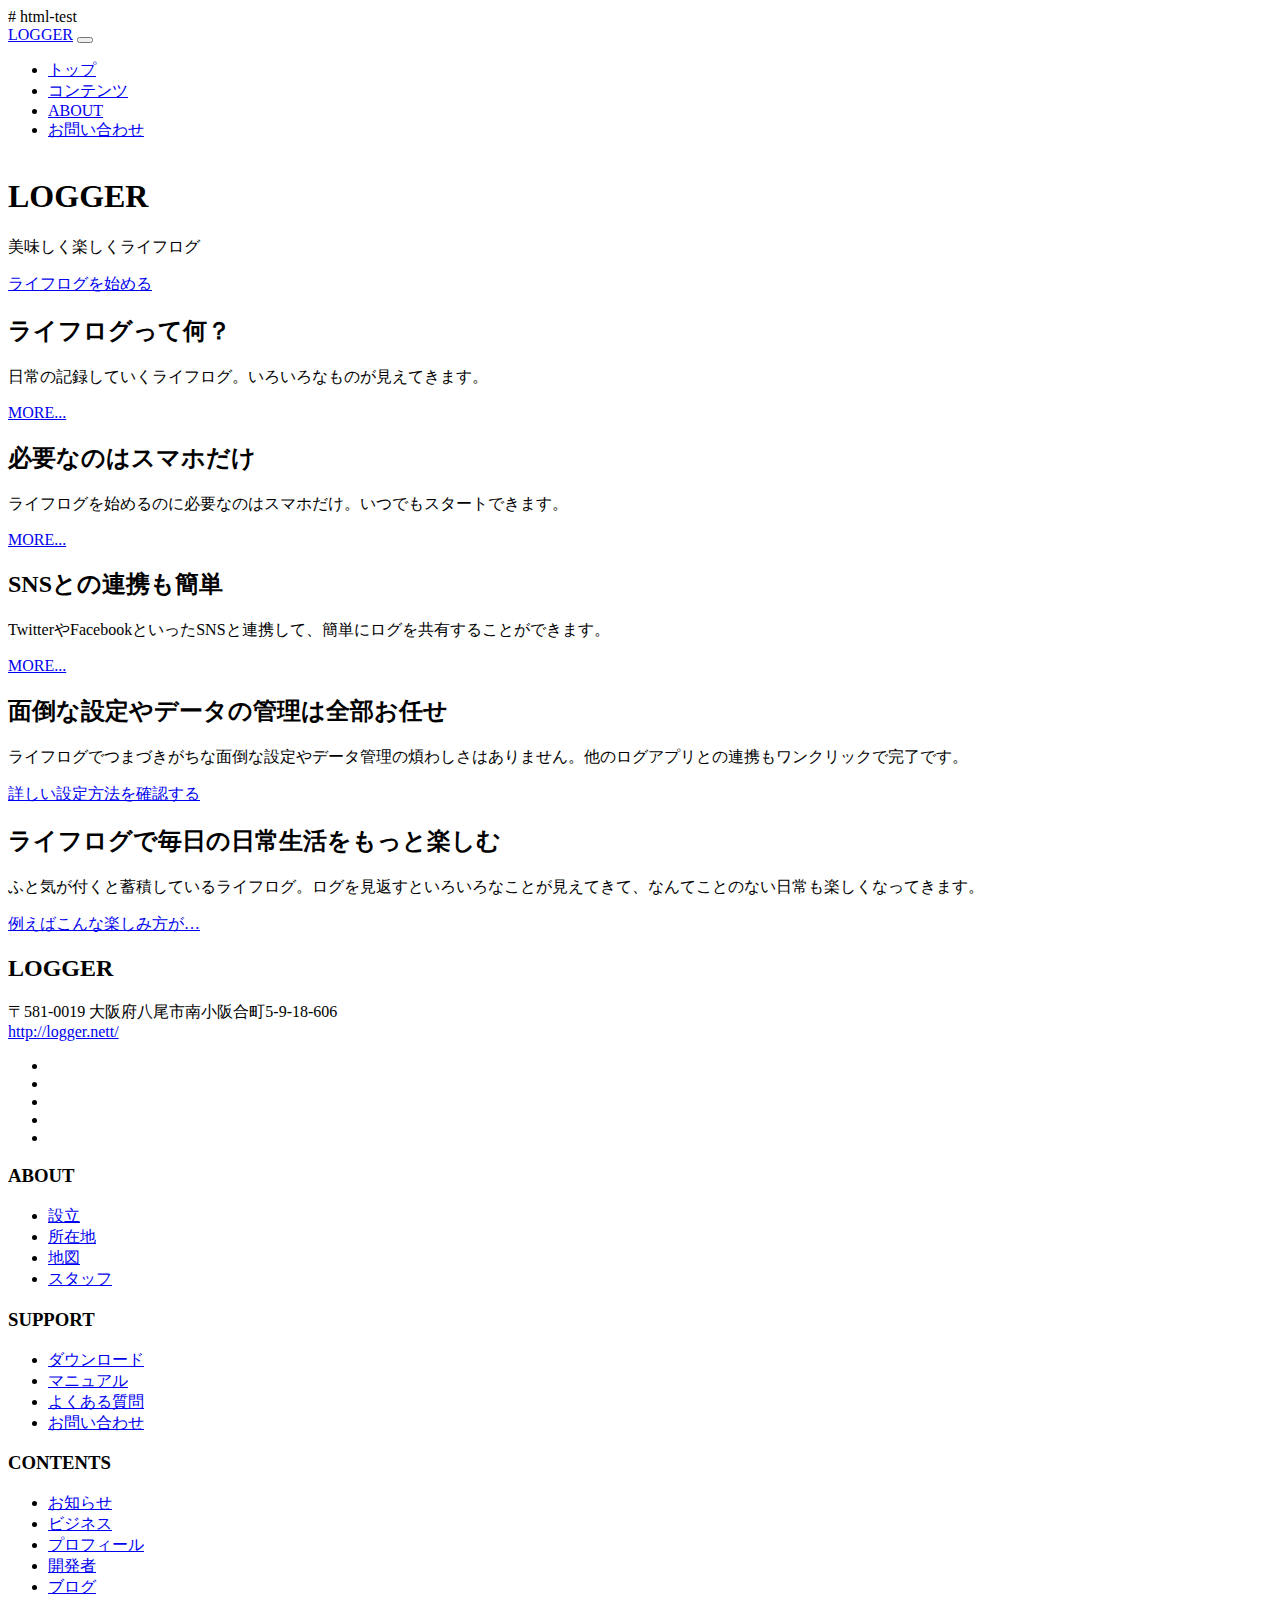
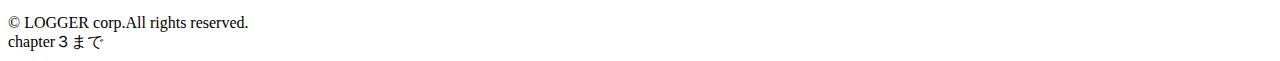
==== index.html @ 2a71fdd4 "Update and rename README.md to index.html" ====
# html-test
<!DOCTYPE html>
<html lang="ja">
<head>
<meta charset="UTF-8">
<title>サンプル</title>
<meta name="viewport" content="width=device-width, initial-scale=1.0">
<link href="https://fonts.googleapis.com/css?family=Montserrat" rel="stylesheet">
<link rel="stylesheet" href="style.css">

<style>
  .sr-only{
    position: absolute;
    width: 1px;
    height: 1px;
    padding: 0;
    margin: -1px;
    overflow: hidden;
    clip: rect(0, 0, 0, 0);
    border: 0;
  }
</style>

<!-- <script src="https://use.fontawesome.com/" -->
  <script src="https://kit.fontawesome.com/581ffc8f4b.js" crossorigin="anonymous"></script>

  <script src="https://code.jquery.com/jquery-2.2.3.min.js"></script>
  <script>
    $(function(){
      $(".headC").click(function() {
        $(".headB").slideToggle();
      });
    });
  </script>

</head>
<body>

  <header>
    <div class="container">
      <div class="container-small">
        <a href="index.html" class="headA">LOGGER</a>
        
        <button type="button" class="headC">
          <span class="fa fa-bars" title="MENU"></span>
        </button>
      </div>

      <nav class="headB">
        <ul>
          <li><a href="index.html">トップ</a></li>
          <li><a href="contents.html">コンテンツ</a></li>
          <li><a href="about.html">ABOUT</a></li>
          <li><a href="contact.html">お問い合わせ</a></li>
        </ul>
      </nav>
    </div>
  </header>

<section class="conA">
  <div class="container">
    <img src="../img/logo.svg" alt="">
    <h1>LOGGER</h1>
    <p>美味しく楽しくライフログ</p>
    <a href="#">ライフログを始める</a>
  </div>
</section>
<section class="conB">
  <div class="container">
    <div class="text">
      <!-- <span class="fas fa-chart-bar icon"></span> -->
      <span class="fa fa-bar-chart icon"></span>
      <h2>ライフログって何？</h2>
      <p>日常の記録していくライフログ。いろいろなものが見えてきます。</p>
      <a href="#">MORE...
      <span class="fa fa-chevron-right"></span>
      </a>
    </div>

    <div class="text">
      <!-- <span class="fas fa-chart-bar icon"></span> -->
      <span class="fa fa-gears icon"></span>
      <h2>必要なのはスマホだけ</h2>
      <p>ライフログを始めるのに必要なのはスマホだけ。いつでもスタートできます。</p>
      <a href="#">MORE...
      <span class="fa fa-chevron-right"></span>
      </a>
    </div>

    <div class="text">
      <!-- <span class="fas fa-chart-bar icon"></span> -->
      <span class="fa fa-rocket icon"></span>
      <h2>SNSとの連携も簡単</h2>
      <p>TwitterやFacebookといったSNSと連携して、簡単にログを共有することができます。</p>
      <a href="#">MORE...
      <span class="fa fa-chevron-right"></span>
      </a>
    </div>

  </div>
</section>
<section class="conC">
  <div class="container">
    <div class="photo"></div>
    <div class="text">
      <h2>面倒な設定やデータの管理は全部お任せ</h2>
      <p>ライフログでつまづきがちな面倒な設定やデータ管理の煩わしさはありません。他のログアプリとの連携もワンクリックで完了です。</p>
      <a href="#">詳しい設定方法を確認する
      <span class="fa fa-chevron-right"></span>
      </a>
    </div>
  </div>
</section>

<section class="conD">
  <div class="container">
    <div class="photo"></div>
    <div class="text">
      <h2>ライフログで毎日の日常生活をもっと楽しむ</h2>
      <p>ふと気が付くと蓄積しているライフログ。ログを見返すといろいろなことが見えてきて、なんてことのない日常も楽しくなってきます。</p>
      <a href="#">例えばこんな楽しみ方が…
      <span class="fa fa-chevron-right"></span>
      </a>
    </div>
  </div>
</section>

<footer>
  <div class="container">
    <div class="footA">
      <h2>LOGGER</h2>
      <p>
        〒581-0019 大阪府八尾市南小阪合町5-9-18-606 <br>
        <a href="http://logger.nett/">http://logger.nett/</a>
      </p>

      <nav class="footD">
        <ul>
          <li><a href="#">
              <span class="fa fa-twitter"
              title="Twitter"></span>
            </a></li>
            
          <li><a href="#">
              <span class="fa fa-facebook"
              title="Facebook"></span>
            </a></li>

          <li><a href="#">
              <span class="fa fa-google-plus"
              title="Google Plus"></span>
            </a></li>

          <li><a href="#">
              <span class="fa fa-instagram"
              title="Instagram"></span>
            </a></li>

          <li><a href="#">
              <span class="fa fa-youtube"
              title="You Tube"></span>
            </a></li>

        </ul>
      </nav>
    </div>

    <nav class="footB">
      <div>
        <h3>ABOUT</h3>
        <ul>
          <li><a href="#">設立</a></li>
          <li><a href="#">所在地</a></li>
          <li><a href="#">地図</a></li>
          <li><a href="#">スタッフ</a></li>
        </ul>
      </div>

      <div>
        <h3>SUPPORT</h3>
        <ul>
          <li><a href="#">ダウンロード</a></li>
          <li><a href="#">マニュアル</a></li>
          <li><a href="#">よくある質問</a></li>
          <li><a href="#">お問い合わせ</a></li>
        </ul>
      </div>

      <div>
        <h3>CONTENTS</h3>
        <ul>
          <li><a href="#">お知らせ</a></li>
          <li><a href="#">ビジネス</a></li>
          <li><a href="#">プロフィール</a></li>
          <li><a href="#">開発者</a></li>
          <li><a href="#">ブログ</a></li>
        </ul>
      </div>
    </nav>

    <div class="footC">
      © LOGGER corp.All rights reserved.
    </div>

  </div>
</footer>

chapter３まで
</body>
</html>
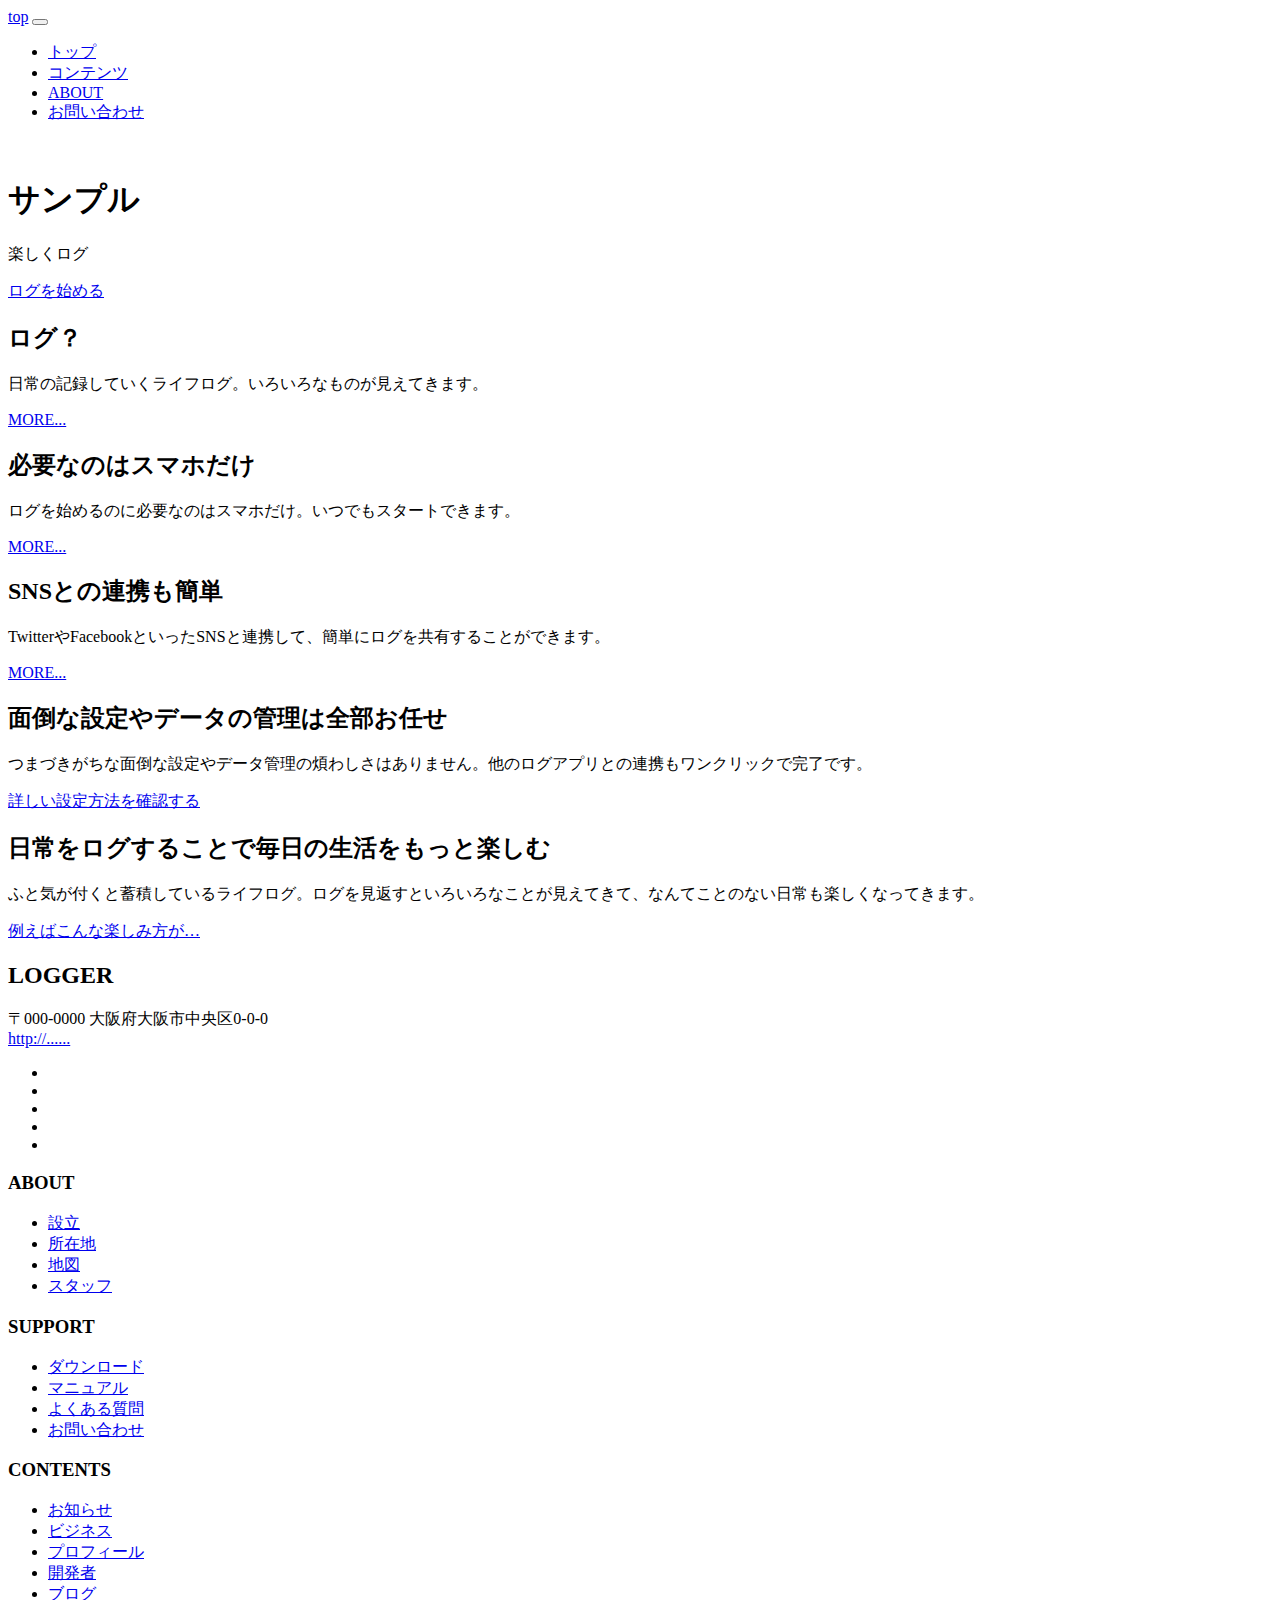
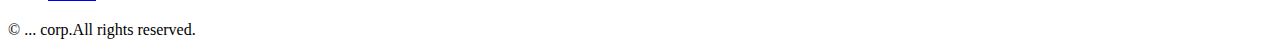
==== commit 63a8d1e9: "Add files via upload" ====
--- a/index.html
+++ b/index.html
@@ -1,210 +1,208 @@
-# html-test
-<!DOCTYPE html>
-<html lang="ja">
-<head>
-<meta charset="UTF-8">
-<title>サンプル</title>
-<meta name="viewport" content="width=device-width, initial-scale=1.0">
-<link href="https://fonts.googleapis.com/css?family=Montserrat" rel="stylesheet">
-<link rel="stylesheet" href="style.css">
-
-<style>
-  .sr-only{
-    position: absolute;
-    width: 1px;
-    height: 1px;
-    padding: 0;
-    margin: -1px;
-    overflow: hidden;
-    clip: rect(0, 0, 0, 0);
-    border: 0;
-  }
-</style>
-
-<!-- <script src="https://use.fontawesome.com/" -->
-  <script src="https://kit.fontawesome.com/581ffc8f4b.js" crossorigin="anonymous"></script>
-
-  <script src="https://code.jquery.com/jquery-2.2.3.min.js"></script>
-  <script>
-    $(function(){
-      $(".headC").click(function() {
-        $(".headB").slideToggle();
-      });
-    });
-  </script>
-
-</head>
-<body>
-
-  <header>
-    <div class="container">
-      <div class="container-small">
-        <a href="index.html" class="headA">LOGGER</a>
-        
-        <button type="button" class="headC">
-          <span class="fa fa-bars" title="MENU"></span>
-        </button>
-      </div>
-
-      <nav class="headB">
-        <ul>
-          <li><a href="index.html">トップ</a></li>
-          <li><a href="contents.html">コンテンツ</a></li>
-          <li><a href="about.html">ABOUT</a></li>
-          <li><a href="contact.html">お問い合わせ</a></li>
-        </ul>
-      </nav>
-    </div>
-  </header>
-
-<section class="conA">
-  <div class="container">
-    <img src="../img/logo.svg" alt="">
-    <h1>LOGGER</h1>
-    <p>美味しく楽しくライフログ</p>
-    <a href="#">ライフログを始める</a>
-  </div>
-</section>
-<section class="conB">
-  <div class="container">
-    <div class="text">
-      <!-- <span class="fas fa-chart-bar icon"></span> -->
-      <span class="fa fa-bar-chart icon"></span>
-      <h2>ライフログって何？</h2>
-      <p>日常の記録していくライフログ。いろいろなものが見えてきます。</p>
-      <a href="#">MORE...
-      <span class="fa fa-chevron-right"></span>
-      </a>
-    </div>
-
-    <div class="text">
-      <!-- <span class="fas fa-chart-bar icon"></span> -->
-      <span class="fa fa-gears icon"></span>
-      <h2>必要なのはスマホだけ</h2>
-      <p>ライフログを始めるのに必要なのはスマホだけ。いつでもスタートできます。</p>
-      <a href="#">MORE...
-      <span class="fa fa-chevron-right"></span>
-      </a>
-    </div>
-
-    <div class="text">
-      <!-- <span class="fas fa-chart-bar icon"></span> -->
-      <span class="fa fa-rocket icon"></span>
-      <h2>SNSとの連携も簡単</h2>
-      <p>TwitterやFacebookといったSNSと連携して、簡単にログを共有することができます。</p>
-      <a href="#">MORE...
-      <span class="fa fa-chevron-right"></span>
-      </a>
-    </div>
-
-  </div>
-</section>
-<section class="conC">
-  <div class="container">
-    <div class="photo"></div>
-    <div class="text">
-      <h2>面倒な設定やデータの管理は全部お任せ</h2>
-      <p>ライフログでつまづきがちな面倒な設定やデータ管理の煩わしさはありません。他のログアプリとの連携もワンクリックで完了です。</p>
-      <a href="#">詳しい設定方法を確認する
-      <span class="fa fa-chevron-right"></span>
-      </a>
-    </div>
-  </div>
-</section>
-
-<section class="conD">
-  <div class="container">
-    <div class="photo"></div>
-    <div class="text">
-      <h2>ライフログで毎日の日常生活をもっと楽しむ</h2>
-      <p>ふと気が付くと蓄積しているライフログ。ログを見返すといろいろなことが見えてきて、なんてことのない日常も楽しくなってきます。</p>
-      <a href="#">例えばこんな楽しみ方が…
-      <span class="fa fa-chevron-right"></span>
-      </a>
-    </div>
-  </div>
-</section>
-
-<footer>
-  <div class="container">
-    <div class="footA">
-      <h2>LOGGER</h2>
-      <p>
-        〒581-0019 大阪府八尾市南小阪合町5-9-18-606 <br>
-        <a href="http://logger.nett/">http://logger.nett/</a>
-      </p>
-
-      <nav class="footD">
-        <ul>
-          <li><a href="#">
-              <span class="fa fa-twitter"
-              title="Twitter"></span>
-            </a></li>
-            
-          <li><a href="#">
-              <span class="fa fa-facebook"
-              title="Facebook"></span>
-            </a></li>
-
-          <li><a href="#">
-              <span class="fa fa-google-plus"
-              title="Google Plus"></span>
-            </a></li>
-
-          <li><a href="#">
-              <span class="fa fa-instagram"
-              title="Instagram"></span>
-            </a></li>
-
-          <li><a href="#">
-              <span class="fa fa-youtube"
-              title="You Tube"></span>
-            </a></li>
-
-        </ul>
-      </nav>
-    </div>
-
-    <nav class="footB">
-      <div>
-        <h3>ABOUT</h3>
-        <ul>
-          <li><a href="#">設立</a></li>
-          <li><a href="#">所在地</a></li>
-          <li><a href="#">地図</a></li>
-          <li><a href="#">スタッフ</a></li>
-        </ul>
-      </div>
-
-      <div>
-        <h3>SUPPORT</h3>
-        <ul>
-          <li><a href="#">ダウンロード</a></li>
-          <li><a href="#">マニュアル</a></li>
-          <li><a href="#">よくある質問</a></li>
-          <li><a href="#">お問い合わせ</a></li>
-        </ul>
-      </div>
-
-      <div>
-        <h3>CONTENTS</h3>
-        <ul>
-          <li><a href="#">お知らせ</a></li>
-          <li><a href="#">ビジネス</a></li>
-          <li><a href="#">プロフィール</a></li>
-          <li><a href="#">開発者</a></li>
-          <li><a href="#">ブログ</a></li>
-        </ul>
-      </div>
-    </nav>
-
-    <div class="footC">
-      © LOGGER corp.All rights reserved.
-    </div>
-
-  </div>
-</footer>
-
-chapter３まで
-</body>
-</html>
+<!DOCTYPE html>
+<html lang="ja">
+<head>
+<meta charset="UTF-8">
+<title>練習</title>
+<meta name="viewport" content="width=device-width, initial-scale=1.0">
+<link href="https://fonts.googleapis.com/css?family=Montserrat" rel="stylesheet">
+<link rel="stylesheet" href="style.css">
+
+<style>
+  .sr-only{
+    position: absolute;
+    width: 1px;
+    height: 1px;
+    padding: 0;
+    margin: -1px;
+    overflow: hidden;
+    clip: rect(0, 0, 0, 0);
+    border: 0;
+  }
+</style>
+
+<!-- <script src="https://use.fontawesome.com/" -->
+  <script src="https://kit.fontawesome.com/581ffc8f4b.js" crossorigin="anonymous"></script>
+
+  <script src="https://code.jquery.com/jquery-2.2.3.min.js"></script>
+  <script>
+    $(function(){
+      $(".headC").click(function() {
+        $(".headB").slideToggle();
+      });
+    });
+  </script>
+
+</head>
+<body>
+
+  <header>
+    <div class="container">
+      <div class="container-small">
+        <a href="index.html" class="headA">top</a>
+        
+        <button type="button" class="headC">
+          <span class="fa fa-bars" title="MENU"></span>
+        </button>
+      </div>
+
+      <nav class="headB">
+        <ul>
+          <li><a href="index.html">トップ</a></li>
+          <li><a href="contents.html">コンテンツ</a></li>
+          <li><a href="about.html">ABOUT</a></li>
+          <li><a href="contact.html">お問い合わせ</a></li>
+        </ul>
+      </nav>
+    </div>
+  </header>
+
+<section class="conA">
+  <div class="container">
+    <img src="img/logo.svg" alt="">
+    <h1>サンプル</h1>
+    <p>楽しくログ</p>
+    <a href="#">ログを始める</a>
+  </div>
+</section>
+<section class="conB">
+  <div class="container">
+    <div class="text">
+      <!-- <span class="fas fa-chart-bar icon"></span> -->
+      <span class="fa fa-bar-chart icon"></span>
+      <h2>ログ？</h2>
+      <p>日常の記録していくライフログ。いろいろなものが見えてきます。</p>
+      <a href="#">MORE...
+      <span class="fa fa-chevron-right"></span>
+      </a>
+    </div>
+
+    <div class="text">
+      <!-- <span class="fas fa-chart-bar icon"></span> -->
+      <span class="fa fa-gears icon"></span>
+      <h2>必要なのはスマホだけ</h2>
+      <p>ログを始めるのに必要なのはスマホだけ。いつでもスタートできます。</p>
+      <a href="#">MORE...
+      <span class="fa fa-chevron-right"></span>
+      </a>
+    </div>
+
+    <div class="text">
+      <!-- <span class="fas fa-chart-bar icon"></span> -->
+      <span class="fa fa-rocket icon"></span>
+      <h2>SNSとの連携も簡単</h2>
+      <p>TwitterやFacebookといったSNSと連携して、簡単にログを共有することができます。</p>
+      <a href="#">MORE...
+      <span class="fa fa-chevron-right"></span>
+      </a>
+    </div>
+
+  </div>
+</section>
+<section class="conC">
+  <div class="container">
+    <div class="photo"></div>
+    <div class="text">
+      <h2>面倒な設定やデータの管理は全部お任せ</h2>
+      <p>つまづきがちな面倒な設定やデータ管理の煩わしさはありません。他のログアプリとの連携もワンクリックで完了です。</p>
+      <a href="#">詳しい設定方法を確認する
+      <span class="fa fa-chevron-right"></span>
+      </a>
+    </div>
+  </div>
+</section>
+
+<section class="conD">
+  <div class="container">
+    <div class="photo"></div>
+    <div class="text">
+      <h2>日常をログすることで毎日の生活をもっと楽しむ</h2>
+      <p>ふと気が付くと蓄積しているライフログ。ログを見返すといろいろなことが見えてきて、なんてことのない日常も楽しくなってきます。</p>
+      <a href="#">例えばこんな楽しみ方が…
+      <span class="fa fa-chevron-right"></span>
+      </a>
+    </div>
+  </div>
+</section>
+
+<footer>
+  <div class="container">
+    <div class="footA">
+      <h2>LOGGER</h2>
+      <p>
+        〒000-0000 大阪府大阪市中央区0-0-0 <br>
+        <a href="#">http://......</a>
+      </p>
+
+      <nav class="footD">
+        <ul>
+          <li><a href="#">
+              <span class="fa fa-twitter"
+              title="Twitter"></span>
+            </a></li>
+            
+          <li><a href="#">
+              <span class="fa fa-facebook"
+              title="Facebook"></span>
+            </a></li>
+
+          <li><a href="#">
+              <span class="fa fa-google-plus"
+              title="Google Plus"></span>
+            </a></li>
+
+          <li><a href="#">
+              <span class="fa fa-instagram"
+              title="Instagram"></span>
+            </a></li>
+
+          <li><a href="#">
+              <span class="fa fa-youtube"
+              title="You Tube"></span>
+            </a></li>
+
+        </ul>
+      </nav>
+    </div>
+
+    <nav class="footB">
+      <div>
+        <h3>ABOUT</h3>
+        <ul>
+          <li><a href="#">設立</a></li>
+          <li><a href="#">所在地</a></li>
+          <li><a href="#">地図</a></li>
+          <li><a href="#">スタッフ</a></li>
+        </ul>
+      </div>
+
+      <div>
+        <h3>SUPPORT</h3>
+        <ul>
+          <li><a href="#">ダウンロード</a></li>
+          <li><a href="#">マニュアル</a></li>
+          <li><a href="#">よくある質問</a></li>
+          <li><a href="#">お問い合わせ</a></li>
+        </ul>
+      </div>
+
+      <div>
+        <h3>CONTENTS</h3>
+        <ul>
+          <li><a href="#">お知らせ</a></li>
+          <li><a href="#">ビジネス</a></li>
+          <li><a href="#">プロフィール</a></li>
+          <li><a href="#">開発者</a></li>
+          <li><a href="#">ブログ</a></li>
+        </ul>
+      </div>
+    </nav>
+
+    <div class="footC">
+      © ... corp.All rights reserved.
+    </div>
+
+  </div>
+</footer>
+
+</body>
+</html>
